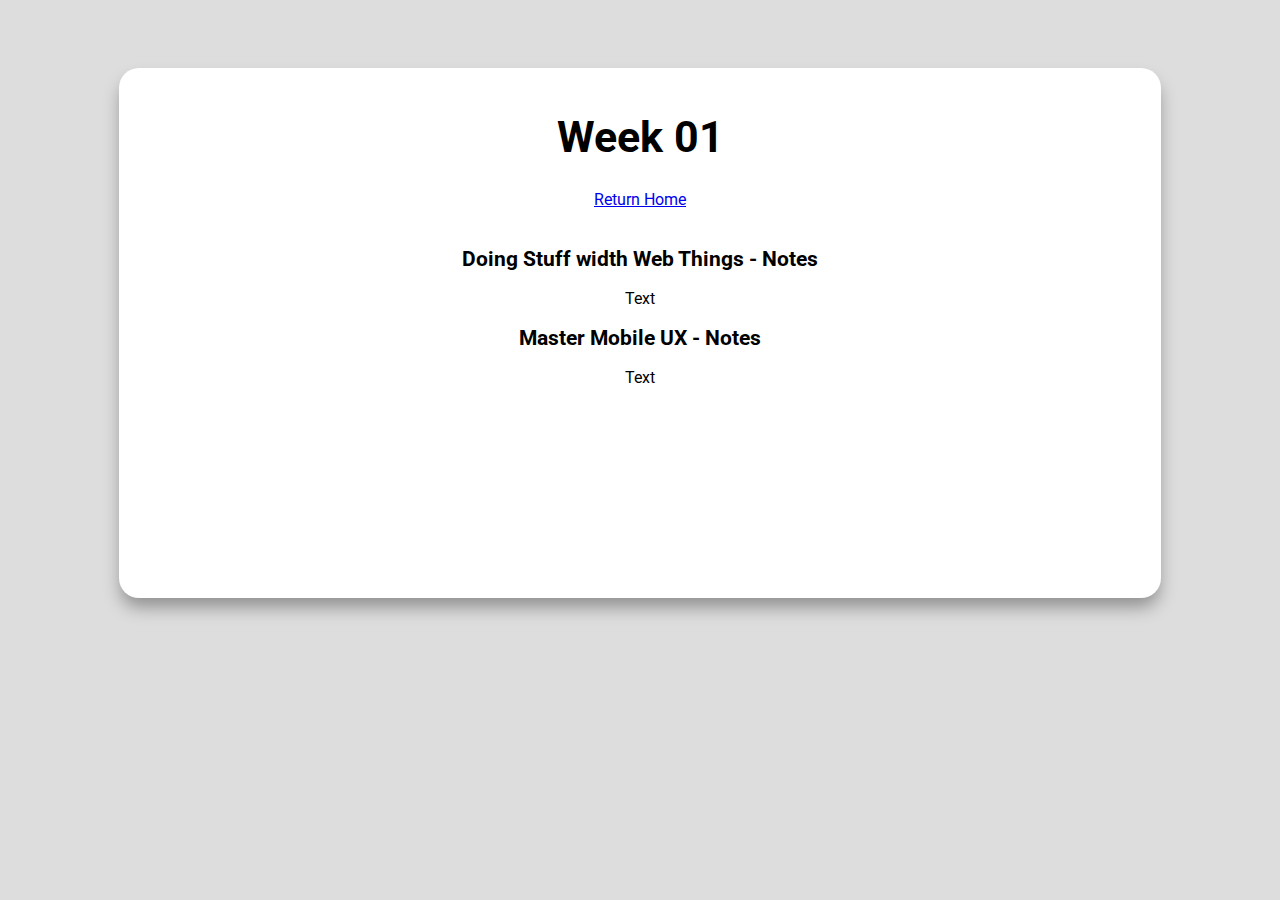
==== week01.html @ 550f0281 "Index" ====
<!DOCTYPE html>
<html lang="en">

<head>
    <meta charset="UTF-8">
    <meta name="viewport" content="width=device-width, initial-scale=1.0">
    <title>WDD 330 Portfolio | Arturo Ocampo</title>

    <link rel="stylesheet" href="css/styles.css">
</head>

<body>
    <section class="box">
        <h1>Week 01</h1>
        <a href="index.html">Return Home</a>
        <br>
        <br>
        <article>
            <h2>Doing Stuff width Web Things - Notes</h2>
            <p>
                Text
            </p>
        </article>
        <article>
            <h2>Master Mobile UX - Notes</h2>
            <p>
                Text
            </p>
        </article>
    </section>
</body>

</html>
---- css/styles.css ----
@import url('https://fonts.googleapis.com/css2?family=Roboto:wght@400;700&display=swap');
body {
    background-color: #dddddd;
    display: flex;
    justify-content: center;
    font-family: 'Roboto', sans-serif;
}

.box {
    width: 80%;
    height: 500px;
    background-color: white;
    padding: 15px;
    text-align: center;
    margin-top: 60px;
    /* Borders */
    border-radius: 20px 20px 20px 20px;
    -moz-border-radius: 20px 20px 20px 20px;
    -webkit-border-radius: 20px 20px 20px 20px;
    border: 0px solid #000000;
    /*Shadow*/
    -webkit-box-shadow: 0px 11px 17px -2px rgba(0, 0, 0, 0.35);
    -moz-box-shadow: 0px 11px 17px -2px rgba(0, 0, 0, 0.35);
    box-shadow: 0px 11px 17px -2px rgba(0, 0, 0, 0.35);
}

h1 {
    font-size: 32pt;
    font-weight: 700;
}

h2 {
    font-size: 16pt;
}

.cont-list {
    width: 100%;
    display: flex;
    justify-content: center;
}

.cont-list ol {
    width: 30%;
}
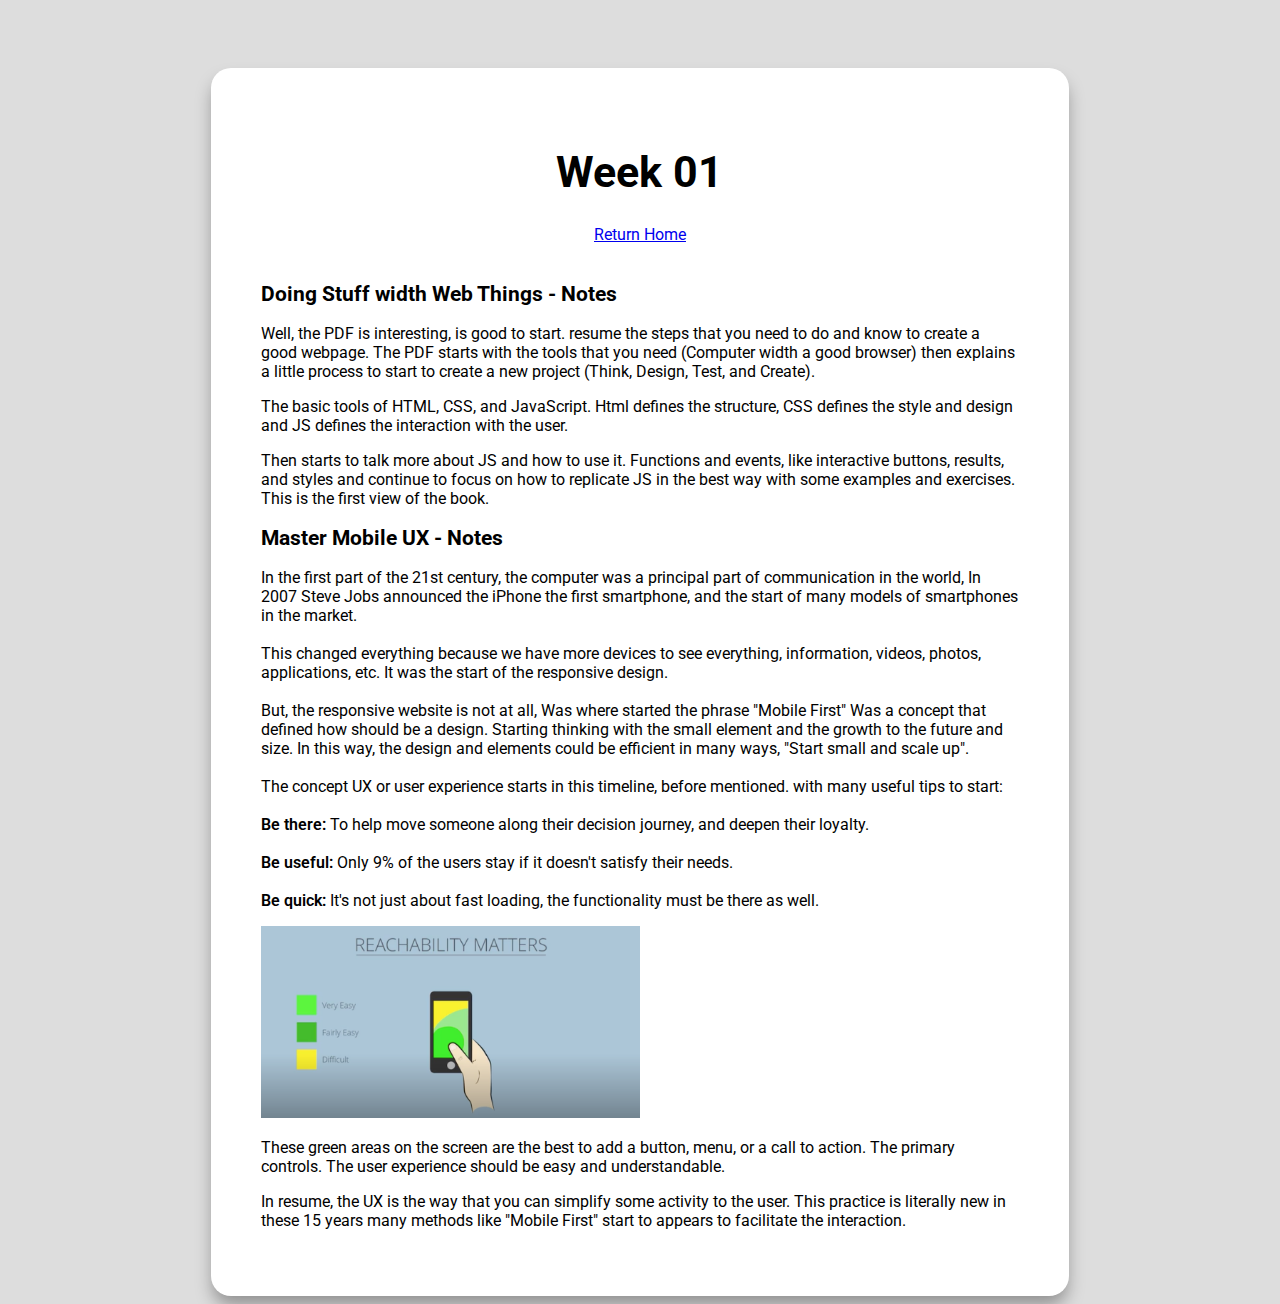
==== commit e8383a2b: "Some Changes" ====
--- a/week01.html
+++ b/week01.html
@@ -18,14 +18,27 @@
         <article>
             <h2>Doing Stuff width Web Things - Notes</h2>
             <p>
-                Text
+                Well, the PDF is interesting, is good to start. resume the steps that you need to do and know to create a good webpage. The PDF starts with the tools that you need (Computer width a good browser) then explains a little process to start to create a new
+                project (Think, Design, Test, and Create).
             </p>
+            <p>The basic tools of HTML, CSS, and JavaScript. Html defines the structure, CSS defines the style and design and JS defines the interaction with the user.</p>
+            <p>Then starts to talk more about JS and how to use it. Functions and events, like interactive buttons, results, and styles and continue to focus on how to replicate JS in the best way with some examples and exercises. This is the first view
+                of the book. </p>
         </article>
         <article>
             <h2>Master Mobile UX - Notes</h2>
             <p>
-                Text
+                In the first part of the 21st century, the computer was a principal part of communication in the world, In 2007 Steve Jobs announced the iPhone the first smartphone, and the start of many models of smartphones in the market.<br><br>This
+                changed everything because we have more devices to see everything, information, videos, photos, applications, etc. It was the start of the responsive design.<br><br>But, the responsive website is not at all, Was where started the phrase
+                "Mobile First" Was a concept that defined how should be a design. Starting thinking with the small element and the growth to the future and size. In this way, the design and elements could be efficient in many ways, "Start small and scale
+                up".
+                <br><br>The concept UX or user experience starts in this timeline, before mentioned. with many useful tips to start:<br><br><span class="Bold">Be there:</span> To help move someone along their decision journey, and deepen their loyalty.<br><br>
+                <span class="Bold">Be useful:
+                    </span> Only 9% of the users stay if it doesn't satisfy their needs.<br><br><span class="Bold">Be quick:</span> It's not just about fast loading, the functionality must be there as well.
             </p>
+            <img class="img-fluid size-50" src="images/img-1.png" alt="Reachability Matters">
+            <p>These green areas on the screen are the best to add a button, menu, or a call to action. The primary controls. The user experience should be easy and understandable.</p>
+            <p>In resume, the UX is the way that you can simplify some activity to the user. This practice is literally new in these 15 years many methods like "Mobile First" start to appears to facilitate the interaction. </p>
         </article>
     </section>
 </body>
--- a/css/styles.css
+++ b/css/styles.css
@@ -7,12 +7,13 @@
 }
 
 .box {
-    width: 80%;
-    height: 500px;
+    width: 60%;
+    height: auto;
     background-color: white;
-    padding: 15px;
+    padding: 50px;
     text-align: center;
     margin-top: 60px;
+    justify-content: center;
     /* Borders */
     border-radius: 20px 20px 20px 20px;
     -moz-border-radius: 20px 20px 20px 20px;
@@ -41,4 +42,20 @@
 
 .cont-list ol {
     width: 30%;
+}
+
+article {
+    text-align: left;
+}
+
+.Bold {
+    font-weight: 600;
+}
+
+.img-fluid {
+    width: 100%;
+}
+
+.size-50 {
+    width: 50%;
 }